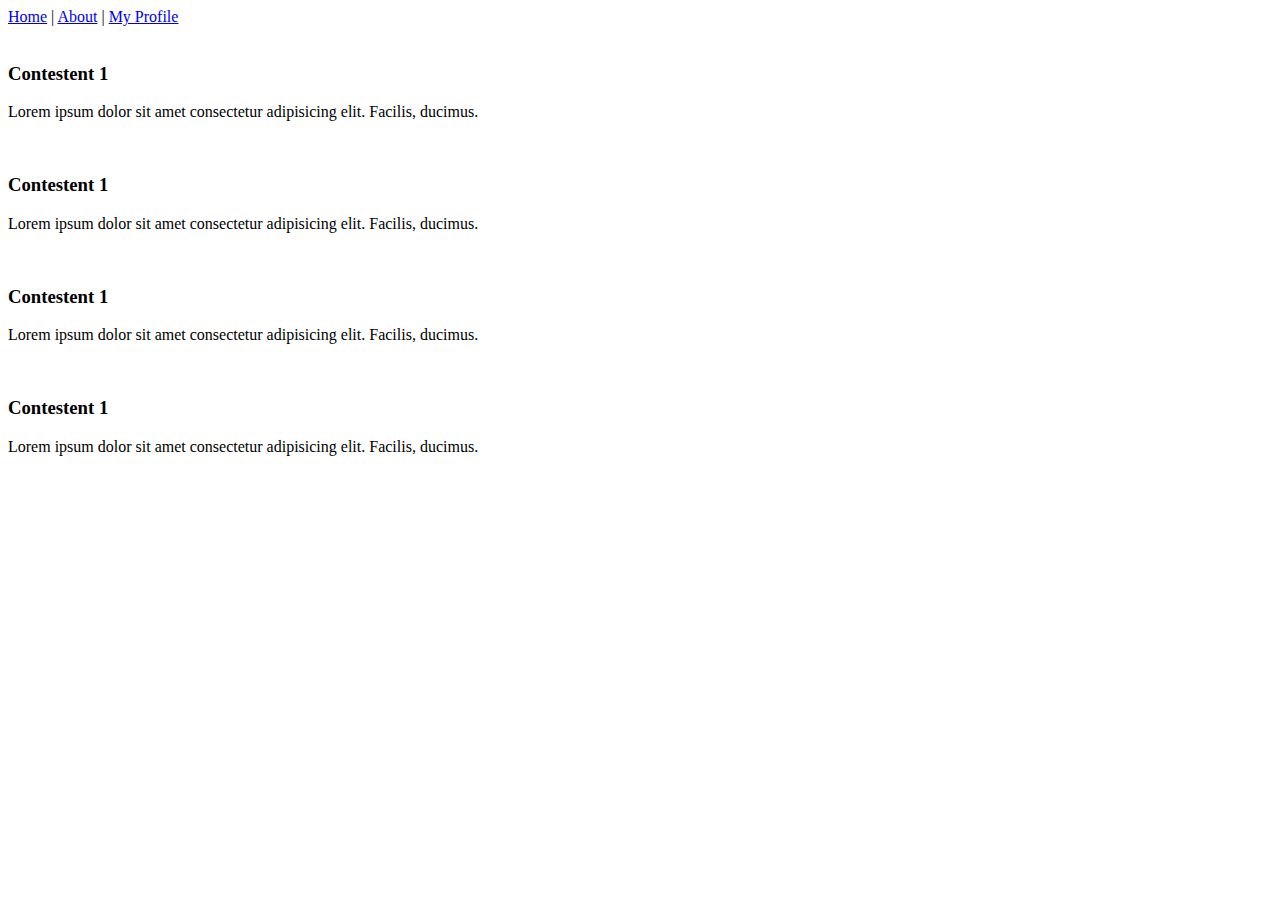
==== index.html @ b4d95e8a "Create index.html" ====
<!DOCTYPE html>
<html lang="en">
    <head>
        <meta charset="UTF-8">
        <meta http-equiv="X-UA-Compatible" content="IE-edge">
        <meta name="viewport" content="width=device-width, initial-scale=1.0">
        <title>Document</title>
        <link rel="stylesheet" href="style.css">
    </head>
    <body>
        <nav>
            <div class="menu">
                <a href="#">Home</a> |
                <a href="#">About</a> |
                <a href="#">My Profile</a>
            </div>
        </nav>
        <div class="flex">
            <div class="card">
                <img src="#" class="card-img" alt="">
                <div class="card-header">
                    <h3>Contestent 1</h3>
                    <!--<svg xmlns="http://www.w3.org/2000/svg" width="20" height="20" fill="currentColor" class="bi bi-bookmark" viewBox="0 0 16 16">
                    <path d="M2 2a2 2 0 0 1 2-2h8a2 2 0 0 1 2 2v13.5a.5.5 0 0 1-.777.416L8 13.101l-5.223 2.815A.5.5 0 0 1 2 15.5V2zm2-1a1 1 0 0 0-1 1v12.566l4.723-2.482a.5.5 0 0 1 .554 0L13 14.566V2a1 1 0 0 0-1-1H4z"/>
                  </svg> -->
                </div>
                <p class="desc">Lorem ipsum dolor sit amet consectetur adipisicing elit. Facilis, ducimus.</p>
            </div>
            <div class="card">
                <img src="#" class="card-img" alt="">
                <div class="card-header">
                    <h3>Contestent 1</h3>
                    <!--<svg xmlns="http://www.w3.org/2000/svg" width="20" height="20" fill="currentColor" class="bi bi-bookmark" viewBox="0 0 16 16">
                    <path d="M2 2a2 2 0 0 1 2-2h8a2 2 0 0 1 2 2v13.5a.5.5 0 0 1-.777.416L8 13.101l-5.223 2.815A.5.5 0 0 1 2 15.5V2zm2-1a1 1 0 0 0-1 1v12.566l4.723-2.482a.5.5 0 0 1 .554 0L13 14.566V2a1 1 0 0 0-1-1H4z"/>
                  </svg> -->
                </div>
                <p class="desc">Lorem ipsum dolor sit amet consectetur adipisicing elit. Facilis, ducimus.</p>
            </div>
            <div class="card">
                <img src="#" class="card-img" alt="">
                <div class="card-header">
                    <h3>Contestent 1</h3>
                    <!--<svg xmlns="http://www.w3.org/2000/svg" width="20" height="20" fill="currentColor" class="bi bi-bookmark" viewBox="0 0 16 16">
                    <path d="M2 2a2 2 0 0 1 2-2h8a2 2 0 0 1 2 2v13.5a.5.5 0 0 1-.777.416L8 13.101l-5.223 2.815A.5.5 0 0 1 2 15.5V2zm2-1a1 1 0 0 0-1 1v12.566l4.723-2.482a.5.5 0 0 1 .554 0L13 14.566V2a1 1 0 0 0-1-1H4z"/>
                  </svg> -->
                </div>
                <p class="desc">Lorem ipsum dolor sit amet consectetur adipisicing elit. Facilis, ducimus.</p>
            </div>
            <div class="card">
                <img src="#" class="card-img" alt="">
                <div class="card-header">
                    <h3>Contestent 1</h3>
                    <!--<svg xmlns="http://www.w3.org/2000/svg" width="20" height="20" fill="currentColor" class="bi bi-bookmark" viewBox="0 0 16 16">
                    <path d="M2 2a2 2 0 0 1 2-2h8a2 2 0 0 1 2 2v13.5a.5.5 0 0 1-.777.416L8 13.101l-5.223 2.815A.5.5 0 0 1 2 15.5V2zm2-1a1 1 0 0 0-1 1v12.566l4.723-2.482a.5.5 0 0 1 .554 0L13 14.566V2a1 1 0 0 0-1-1H4z"/>
                  </svg> -->
                </div>
                <p class="desc">Lorem ipsum dolor sit amet consectetur adipisicing elit. Facilis, ducimus.</p>
            </div>
        </div>


    </body>
</html>
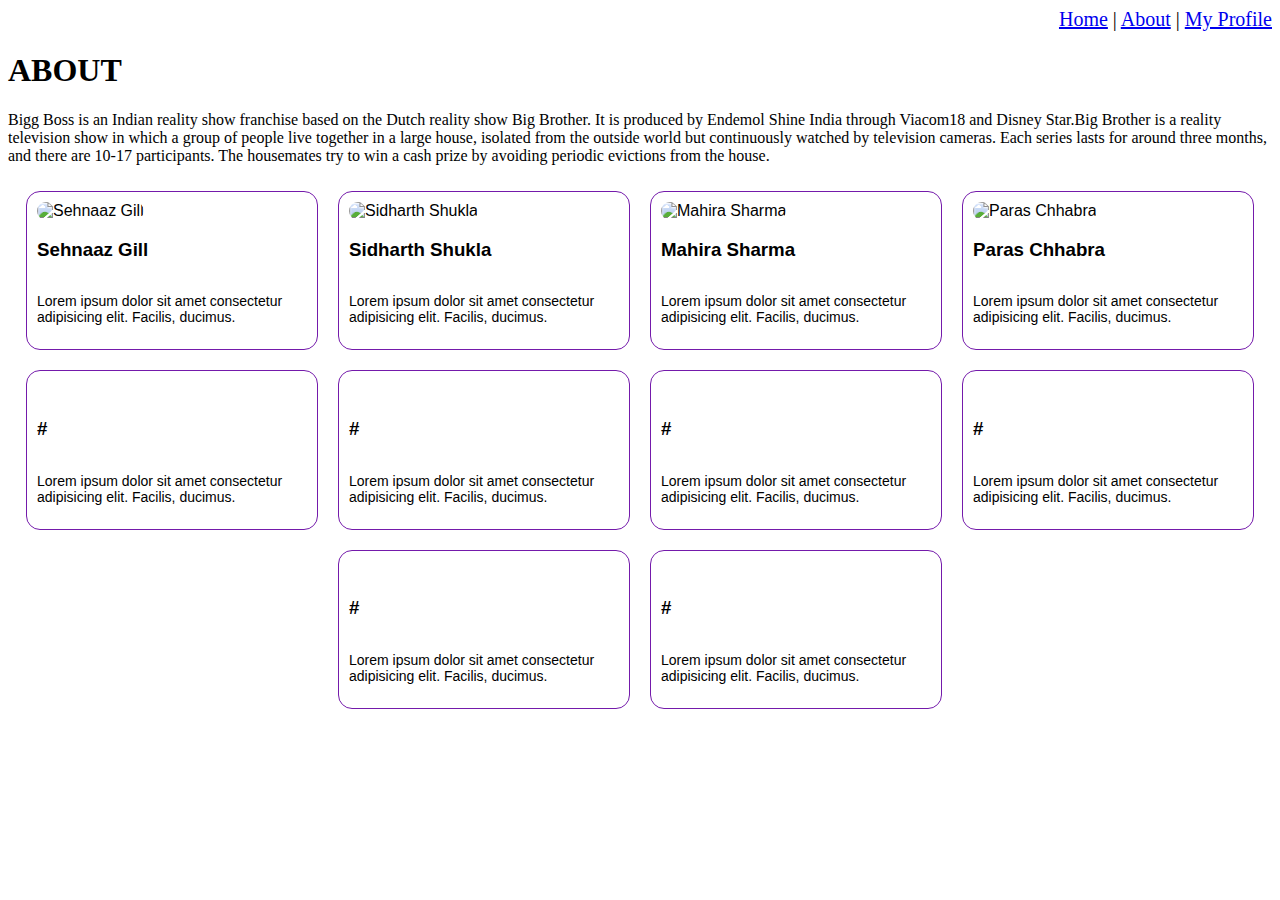
==== commit eb545b57: "Update index.html" ====
--- a/index.html
+++ b/index.html
@@ -15,49 +15,84 @@
                 <a href="#">My Profile</a>
             </div>
         </nav>
-        <div class="flex">
-            <div class="card">
-                <img src="#" class="card-img" alt="">
-                <div class="card-header">
-                    <h3>Contestent 1</h3>
-                    <!--<svg xmlns="http://www.w3.org/2000/svg" width="20" height="20" fill="currentColor" class="bi bi-bookmark" viewBox="0 0 16 16">
-                    <path d="M2 2a2 2 0 0 1 2-2h8a2 2 0 0 1 2 2v13.5a.5.5 0 0 1-.777.416L8 13.101l-5.223 2.815A.5.5 0 0 1 2 15.5V2zm2-1a1 1 0 0 0-1 1v12.566l4.723-2.482a.5.5 0 0 1 .554 0L13 14.566V2a1 1 0 0 0-1-1H4z"/>
-                  </svg> -->
+        <div class="background">
+            <div class="About">
+                <h1>ABOUT</h1>
+                <p>Bigg Boss is an Indian reality show franchise based on the Dutch reality show Big Brother. It is produced by Endemol Shine India through Viacom18 and Disney Star.Big Brother is a reality television show in which a group of people live together in a large house, isolated from the outside world but continuously watched by television cameras. Each series lasts for around three months, and there are 10-17 participants. The housemates try to win a cash prize by avoiding periodic evictions from the house. </p>
+            </div>
+            <div class="flex">
+                <div class="card">
+                    <img src="https://encrypted-tbn0.gstatic.com/images?q=tbn:ANd9GcTP8KAjsacisPRwODdhCOnqPoJTTlLxGeVx0dvcm0oXTEIuWvv5" class="card-img" alt="Sehnaaz Gill">
+                    <div class="card-header">
+                        <h3>Sehnaaz Gill</h3>
+                    </div>
+                    <p class="desc">Lorem ipsum dolor sit amet consectetur adipisicing elit. Facilis, ducimus.</p>
+                    <!-- <button class="btn">VOTE</button> -->
                 </div>
-                <p class="desc">Lorem ipsum dolor sit amet consectetur adipisicing elit. Facilis, ducimus.</p>
-            </div>
-            <div class="card">
-                <img src="#" class="card-img" alt="">
-                <div class="card-header">
-                    <h3>Contestent 1</h3>
-                    <!--<svg xmlns="http://www.w3.org/2000/svg" width="20" height="20" fill="currentColor" class="bi bi-bookmark" viewBox="0 0 16 16">
-                    <path d="M2 2a2 2 0 0 1 2-2h8a2 2 0 0 1 2 2v13.5a.5.5 0 0 1-.777.416L8 13.101l-5.223 2.815A.5.5 0 0 1 2 15.5V2zm2-1a1 1 0 0 0-1 1v12.566l4.723-2.482a.5.5 0 0 1 .554 0L13 14.566V2a1 1 0 0 0-1-1H4z"/>
-                  </svg> -->
+                <div class="card">
+                    <img src="https://scontent.fixc1-5.fna.fbcdn.net/v/t1.6435-9/165121278_294507785368492_5939304613588997506_n.jpg?_nc_cat=109&ccb=1-7&_nc_sid=09cbfe&_nc_ohc=y3tTLRgJn3wAX-xAnHL&_nc_ht=scontent.fixc1-5.fna&oh=00_AfAuqtaycbBj9sSvaS_yvBQk-d1uGMpZchCviZZGx9W_wQ&oe=646C42E1" class="card-img" alt="Sidharth Shukla">
+                    <div class="card-header">
+                        <h3>Sidharth Shukla</h3>
+                    </div>
+                    <p class="desc">Lorem ipsum dolor sit amet consectetur adipisicing elit. Facilis, ducimus.</p>
                 </div>
-                <p class="desc">Lorem ipsum dolor sit amet consectetur adipisicing elit. Facilis, ducimus.</p>
-            </div>
-            <div class="card">
-                <img src="#" class="card-img" alt="">
-                <div class="card-header">
-                    <h3>Contestent 1</h3>
-                    <!--<svg xmlns="http://www.w3.org/2000/svg" width="20" height="20" fill="currentColor" class="bi bi-bookmark" viewBox="0 0 16 16">
-                    <path d="M2 2a2 2 0 0 1 2-2h8a2 2 0 0 1 2 2v13.5a.5.5 0 0 1-.777.416L8 13.101l-5.223 2.815A.5.5 0 0 1 2 15.5V2zm2-1a1 1 0 0 0-1 1v12.566l4.723-2.482a.5.5 0 0 1 .554 0L13 14.566V2a1 1 0 0 0-1-1H4z"/>
-                  </svg> -->
+                <div class="card">
+                    <img src="https://static.toiimg.com/photo/msid-90611024/90611024.jpg" class="card-img" alt="Mahira Sharma">
+                    <div class="card-header">
+                        <h3>Mahira Sharma</h3>   
+                    </div>
+                    <p class="desc">Lorem ipsum dolor sit amet consectetur adipisicing elit. Facilis, ducimus.</p>
                 </div>
-                <p class="desc">Lorem ipsum dolor sit amet consectetur adipisicing elit. Facilis, ducimus.</p>
-            </div>
-            <div class="card">
-                <img src="#" class="card-img" alt="">
-                <div class="card-header">
-                    <h3>Contestent 1</h3>
-                    <!--<svg xmlns="http://www.w3.org/2000/svg" width="20" height="20" fill="currentColor" class="bi bi-bookmark" viewBox="0 0 16 16">
-                    <path d="M2 2a2 2 0 0 1 2-2h8a2 2 0 0 1 2 2v13.5a.5.5 0 0 1-.777.416L8 13.101l-5.223 2.815A.5.5 0 0 1 2 15.5V2zm2-1a1 1 0 0 0-1 1v12.566l4.723-2.482a.5.5 0 0 1 .554 0L13 14.566V2a1 1 0 0 0-1-1H4z"/>
-                  </svg> -->
+                <div class="card">
+                    <img src="https://images.news18.com/ibnlive/uploads/2022/07/paras-chhabra.jpg" class="card-img" alt="Paras Chhabra">
+                    <div class="card-header">
+                        <h3>Paras Chhabra</h3>
+                    </div>
+                    <p class="desc">Lorem ipsum dolor sit amet consectetur adipisicing elit. Facilis, ducimus.</p>
                 </div>
-                <p class="desc">Lorem ipsum dolor sit amet consectetur adipisicing elit. Facilis, ducimus.</p>
+                <div class="card">
+                    <img src="#" class="card-img" alt="">
+                    <div class="card-header">
+                        <h3>#</h3>
+                    </div>
+                    <p class="desc">Lorem ipsum dolor sit amet consectetur adipisicing elit. Facilis, ducimus.</p>
+                </div>
+                <div class="card">
+                    <img src="#" class="card-img" alt="">
+                    <div class="card-header">
+                        <h3>#</h3>
+                    </div>
+                    <p class="desc">Lorem ipsum dolor sit amet consectetur adipisicing elit. Facilis, ducimus.</p>
+                </div>
+                <div class="card">
+                    <img src="#" class="card-img" alt="">
+                    <div class="card-header">
+                        <h3>#</h3>
+                    </div>
+                    <p class="desc">Lorem ipsum dolor sit amet consectetur adipisicing elit. Facilis, ducimus.</p>
+                </div>
+                <div class="card">
+                    <img src="#" class="card-img" alt="">
+                    <div class="card-header">
+                        <h3>#</h3>
+                    </div>
+                    <p class="desc">Lorem ipsum dolor sit amet consectetur adipisicing elit. Facilis, ducimus.</p>
+                </div>
+                <div class="card">
+                    <img src="#" class="card-img" alt="">
+                    <div class="card-header">
+                        <h3>#</h3>
+                    </div>
+                    <p class="desc">Lorem ipsum dolor sit amet consectetur adipisicing elit. Facilis, ducimus.</p>
+                </div>
+                <div class="card">
+                    <img src="#" class="card-img" alt="">
+                    <div class="card-header">
+                        <h3>#</h3>
+                    </div>
+                    <p class="desc">Lorem ipsum dolor sit amet consectetur adipisicing elit. Facilis, ducimus.</p>
+                </div>
             </div>
         </div>
-
-
     </body>
 </html>
--- a/style.css
+++ b/style.css
@@ -0,0 +1,36 @@
+.menu{
+    text-align: right;
+    font-size: 20px;
+}
+.card{
+    transition: .2s;
+    border: 1px solid rgb(116, 26, 171) ;
+    width: 270px;
+    padding: 10px;
+    margin: 10px;
+    border-radius: 14px;
+    font-family:Arial, Helvetica, sans-serif;
+}
+.card:hover{
+    transform: scale(1);
+    width: 286px;
+    border: 1px solid white;
+    box-shadow: 4px 6px 16px 6px #eee;
+}
+.desc{
+    font-size: 14px;
+}
+.card-img{
+    width: 100%;
+    border-radius: 14px;
+}
+.flex{
+    display: flex;
+    justify-content: center;
+    flex-wrap: wrap;
+}
+.card-header{
+    display: flex;
+    justify-content: space-between;
+    align-items: center;
+}